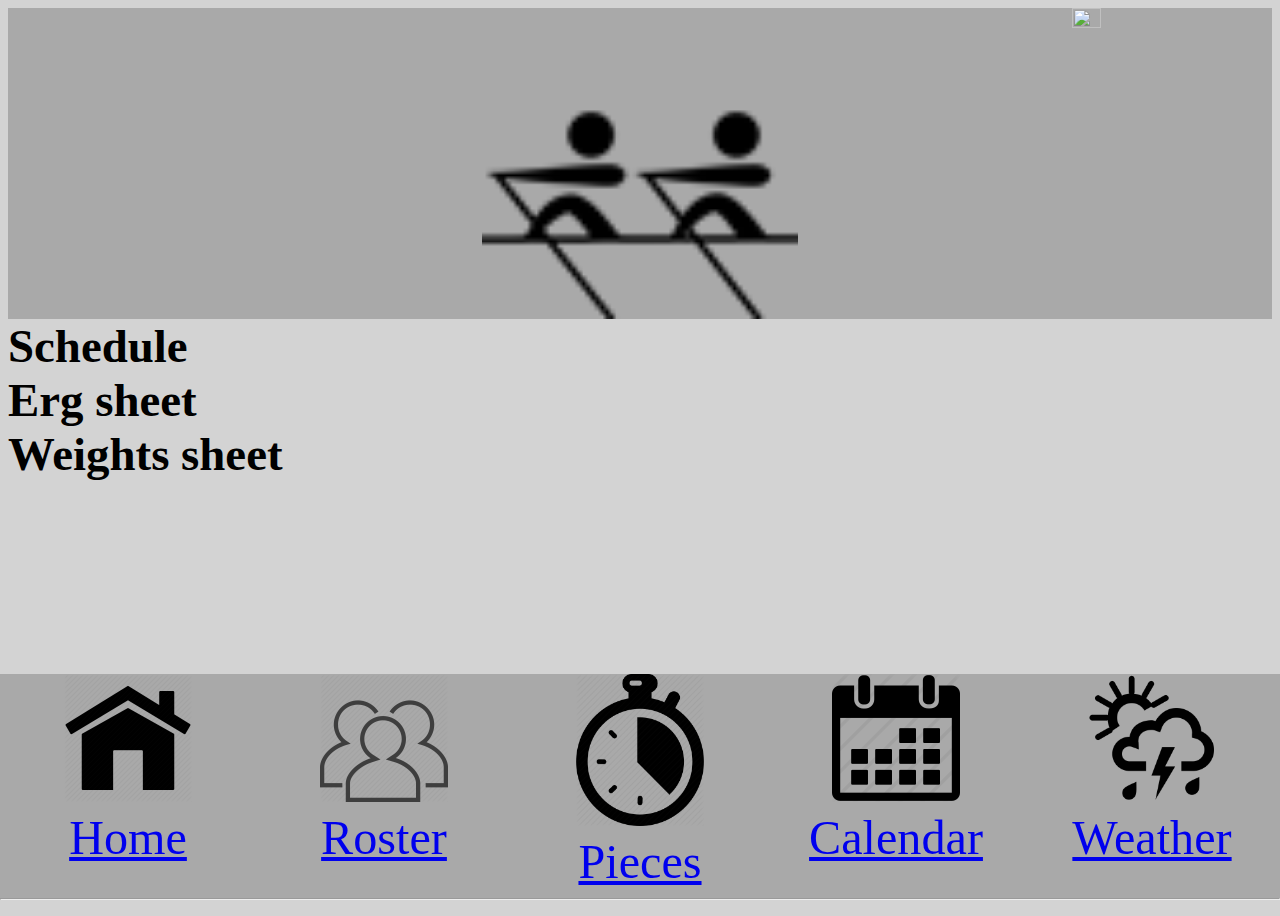
==== calendar.html @ c2b9ac91 "Add files via upload" ====
<HTML LANG="es">
<HEAD>
   <LINK REL="stylesheet" TYPE="text/css" HREF="style.css">
    <meta http-equiv="X-UA-Compatible" content="IE=edge"/>
</HEAD>
<BODY style="background: lightgray;">
  <div id="header" style="background: darkgray;">
    <a href="Index.html"><img src="Images/rowers.png" width="25%"class="center"></a>
    <a href="profile.html"><img id="profile" src="" width="15%" class="right"></a>
  </div>
  <div id="content">
    <div>
      <h1>Schedule</h1>
      <div id="uploadSchedule" style="display:none;">
        <input type="file" id="uploadS" accept="application/pdf,application/vnd.ms-excel,image/*" />
        <button onclick="uploadSchedule()">Upload this week Schedule</button>
      </div>
      <div id="downloadSchedule" style="display:none;">
        <a href="https://firebasestorage.googleapis.com/v0/b/b-a-b-7bbf8.appspot.com/o/Tritons%2FSchedule?alt=media&token=8c512002-cca4-4ec3-943b-0dd86e487b59" download>Download this week Schedule</a>
      </div>
      <h1>Erg sheet</h1>
      <div id="uploadProfile" style="display:none;">
        <input type="file" id="uploadP" accept="application/pdf,application/vnd.ms-excel,image/*" />
        <button onclick="uploadProfile()">Upload this week Ergs Profile</button>
      </div>
      <div id="downloadProfile" style="display:none;">
          <a href="">Download this week Ergs Profile</a>
      </div>
      <h1>Weights sheet</h1>
      <div id="uploadWeight" style="display:none;">
        <input type="file" id="uploadW" accept="application/pdf,application/vnd.ms-excel,image/*" />
        <button onclick="uploadWeight()">Upload this week Weights sheet</button>
      </div>
      <div id="downloadWeight" style="display:none;">
          <a href="">Download this week Weights sheet</a>
      </div>
      </div>
  </div>  
</BODY>
<FOOTER>
  <div id="bottombuttons" style="background: darkgray;">
    <div class="row">
      <div class="column">
         <a href="Index.html"><img src="Images/home.png" width="50%" class="center"><label id="bottomtext">Home</label></a>
      </div>
      <div class="column">
         <a href="roster.html"><img src="Images/people.png" width="50%" class="center"><label id="bottomtext">Roster</label></a>
      </div>
      <div class="column">
         <a href="pieces.html"><img src="Images/timer.png" width="50%" class="center"><label id="bottomtext">Pieces</label></a>
      </div>
      <div class="column">
         <a href="calendar.html"><img src="Images/calendar.png" width="50%" class="center"><label id="bottomtext">Calendar</label></a>
      </div>
      <div class="column">
         <a href="weather.html"><img src="Images/weather.png" width="50%" class="center"><label id="bottomtext">Weather</label></a>
      </div>
    </div>
    <hr> 
</FOOTER>
<script src="https://www.gstatic.com/firebasejs/5.5.8/firebase.js"></script>
<script>
// Initialize Firebase
    var config = {
      apiKey: "AIzaSyC4yRQTqH8kprU56QhfVq0e5Yp6NXmzBrw",
      authDomain: "b-a-b-7bbf8.firebaseapp.com",
      databaseURL: "https://b-a-b-7bbf8.firebaseio.com",
      projectId: "b-a-b-7bbf8",
      storageBucket: "b-a-b-7bbf8.appspot.com",
      messagingSenderId: "170330985238"
    };
    firebase.initializeApp(config);

    var user = window.sessionStorage.getItem('user');
    const refSchedule = firebase.storage().ref().child("Tritons").child("Schedule");
    const refProfile = firebase.storage().ref().child("Tritons").child("Profile");
    const refWeight = firebase.storage().ref().child("Tritons").child("Weight");

    

if(user != null){
  if (user  == "Coach"){
        document.getElementById("uploadSchedule").style.display="unset";
        document.getElementById("uploadWeight").style.display="unset";
        document.getElementById("uploadProfile").style.display="unset";
        document.getElementById("profile").src = "Images/C.png";
      }
      else{
        document.getElementById("downloadSchedule").style.display="unset";
        document.getElementById("downloadWeight").style.display="unset";
        document.getElementById("downloadProfile").style.display="unset";
        document.getElementById("profile").src = "Images/profile.png";
      }
}
else{
  window.location = "profile.html";
  document.getElementById("downloadSchedule").style.display="unset";
  document.getElementById("downloadWeight").style.display="unset";
  document.getElementById("downloadProfile").style.display="unset";
  document.getElementById("profile").src = "Images/user.png";
}

function uploadSchedule(){
  const file = document.querySelector('#uploadS').files[0];
  refSchedule.put(file);
}

function uploadProfile(){
  const file = document.querySelector('#uploadP').files[0];
  refProfile.put(file);
}

function uploadWeight(){
  const file = document.querySelector('#uploadW').files[0];
  refWeight.put(file);
}

</script> 
</HTML>
---- style.css ----
.column {
    float: left;
    width: 20%;
}

.column2 {
    float: left;
    width: 50%;
}
.row:after {
    content: "";
    display: table;
    clear: both;
}

.center {
    display: block;
    margin-left: auto;
    margin-right: auto;
}

.right {
    position: absolute;
    top: 8px;
    right: 16px;
}

.middle{ 
  margin: 0 auto; 
  width: 100%; 
}

#pieces{ 
  font-size: 200%;
  text-align: center;
}

.container{
    width:100%;
    min-height: 100%;
    padding-left:20%;
    padding-top: 5%;
    margin:0 auto;
    overflow: scroll;
    -webkit-box-sizing: border-box;
    -moz-box-sizing: border-box;
    box-sizing: border-box;
    padding: 10% 20px;
}

.green{ background-color:lightgreen; }

.blue{ background-color:blue; }

.lightblue{ background-color:lightblue; }

.red{ background-color:red; }

#lightblue{
    background: blue;
}

#red{
    background: red;
}

#green{
    background: green;
}

#bottomtext {
    display: block;
    text-align: center;
    line-height: 150%;
    font-size: .85em;
}

.boats li{
  width: 60%;
}

#piecesul li{
  margin: 0 0 4px 0
}

#roster li{
  margin: 0 -60% 5% 0;
  text-align: center;
  font-size: 120%;
}

#matches li{
  padding: 3%;
  text-align: center;
  font-size: 110%;
}

h1{
    font-size: 200%;
}

html, body { min-height: 100%; padding-bottom: 15% }

option{
  font-size: 60%;
}


#lineup-container ul {
    display: inline-block;
    *display: inline;
    zoom: 1;
    margin: 0 auto; 
    width: 100%; 
}

#roster li {
    font-size: 200%;
}

ul {
    display: inline-block;
    *display: inline;
    zoom: 1;
    margin: 0 auto; 
    width: 50%; 
}


* {
    box-sizing: border-box;
    font-size: 110%;
}

div *{
  margin:0;
}

a {
  margin:0;
  padding:0;
}

footer {
    position: fixed;
    left: 0;
    bottom: 0;
    width: 100%;
    font-size: 200%;
    text-align: center;
}
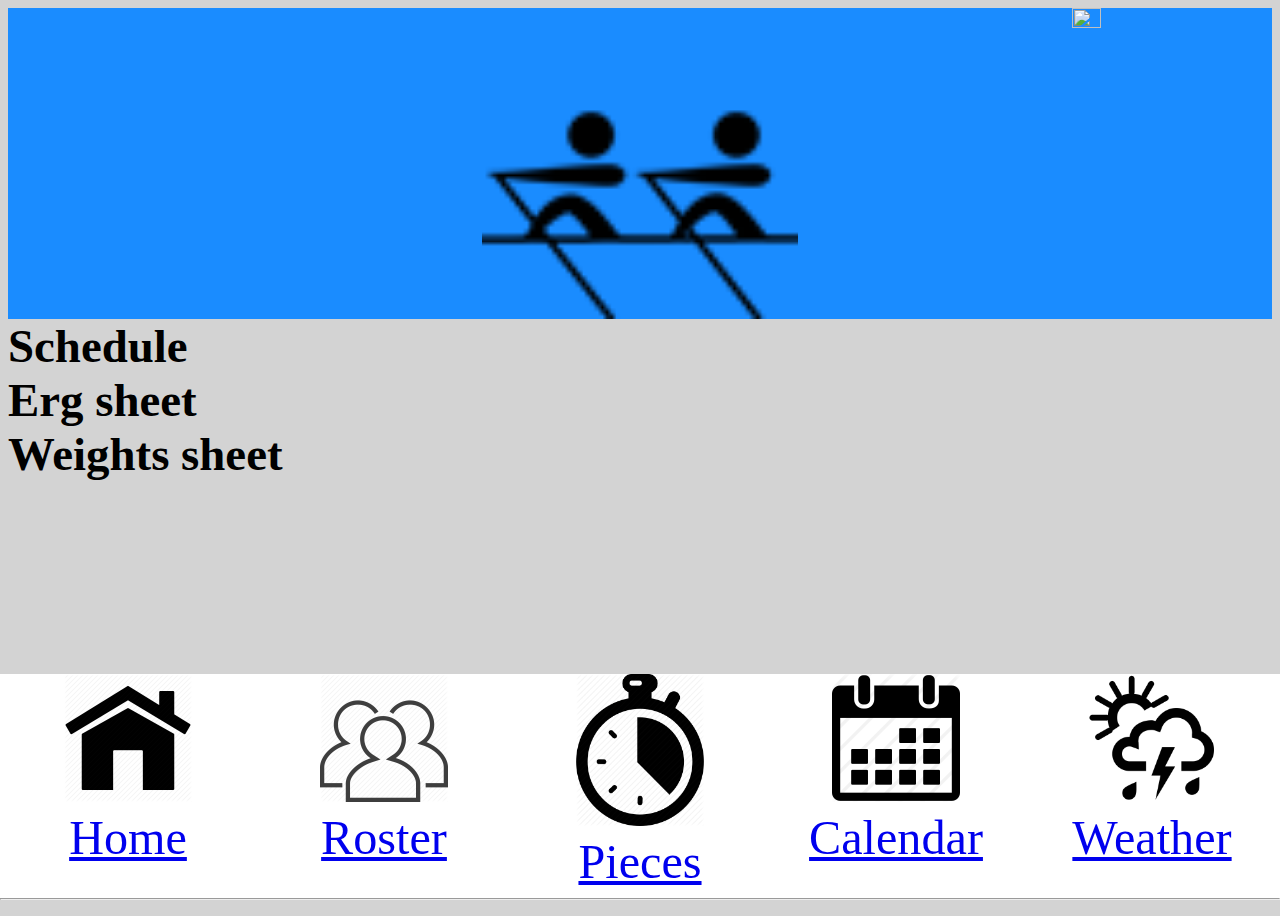
==== commit a203b18d: "Add files via upload" ====
--- a/calendar.html
+++ b/calendar.html
@@ -4,7 +4,7 @@
     <meta http-equiv="X-UA-Compatible" content="IE=edge"/>
 </HEAD>
 <BODY style="background: lightgray;">
-  <div id="header" style="background: darkgray;">
+  <div id="header" style="background: #1a8cff;">
     <a href="Index.html"><img src="Images/rowers.png" width="25%"class="center"></a>
     <a href="profile.html"><img id="profile" src="" width="15%" class="right"></a>
   </div>
@@ -38,7 +38,7 @@
   </div>  
 </BODY>
 <FOOTER>
-  <div id="bottombuttons" style="background: darkgray;">
+  <div id="bottombuttons" style="background: white;">
     <div class="row">
       <div class="column">
          <a href="Index.html"><img src="Images/home.png" width="50%" class="center"><label id="bottomtext">Home</label></a>
--- a/style.css
+++ b/style.css
@@ -112,6 +112,7 @@
     zoom: 1;
     margin: 0 auto; 
     width: 100%; 
+    padding-left: 30%;
 }
 
 #roster li {
